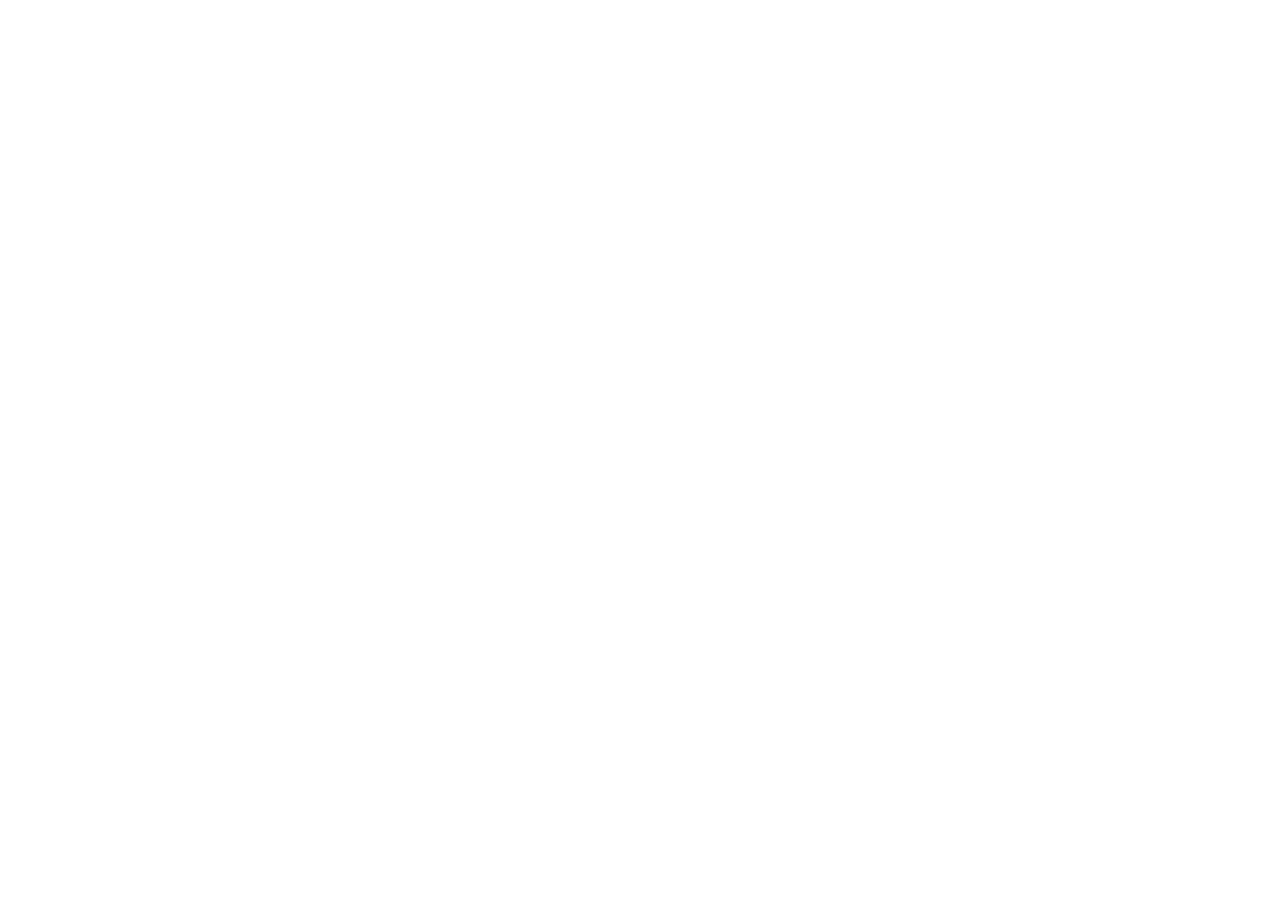
==== index.html @ 23dd7046 "Initial commit, basic html structure built with notes and blank README, css, js files added" ====
<!DOCTYPE html>
<html lang="en">
<head>
    <meta charset="UTF-8">
    <link rel="stylesheet" href="./assets/css/reset.css">
    <link rel="stylesheet" href="./assets/css/styles.css">
    <meta name="viewport" content="width=device-width, initial-scale=1.0">
    <title>Exploration Quiz</title>
</head>
<body>
    <header>
        <h1>
            <!-- h1 header above the box with the quiz title -->
        </h1>
    </header>
    <main>
        <article id="quiz-container">
            <div>
                 <!-- This is the main box for the quiz -->
                <h2>
                    <!-- bold h2 for the question -->
                </h2>
                <section>
                    <!-- Buttons or anchored navs? -->
                </section>
            </div>
        </article>
    </main>
    <script src="./assets/js/script.js"></script>
</body>
<footer>
    <!-- Created by line -->
</footer>
</html>
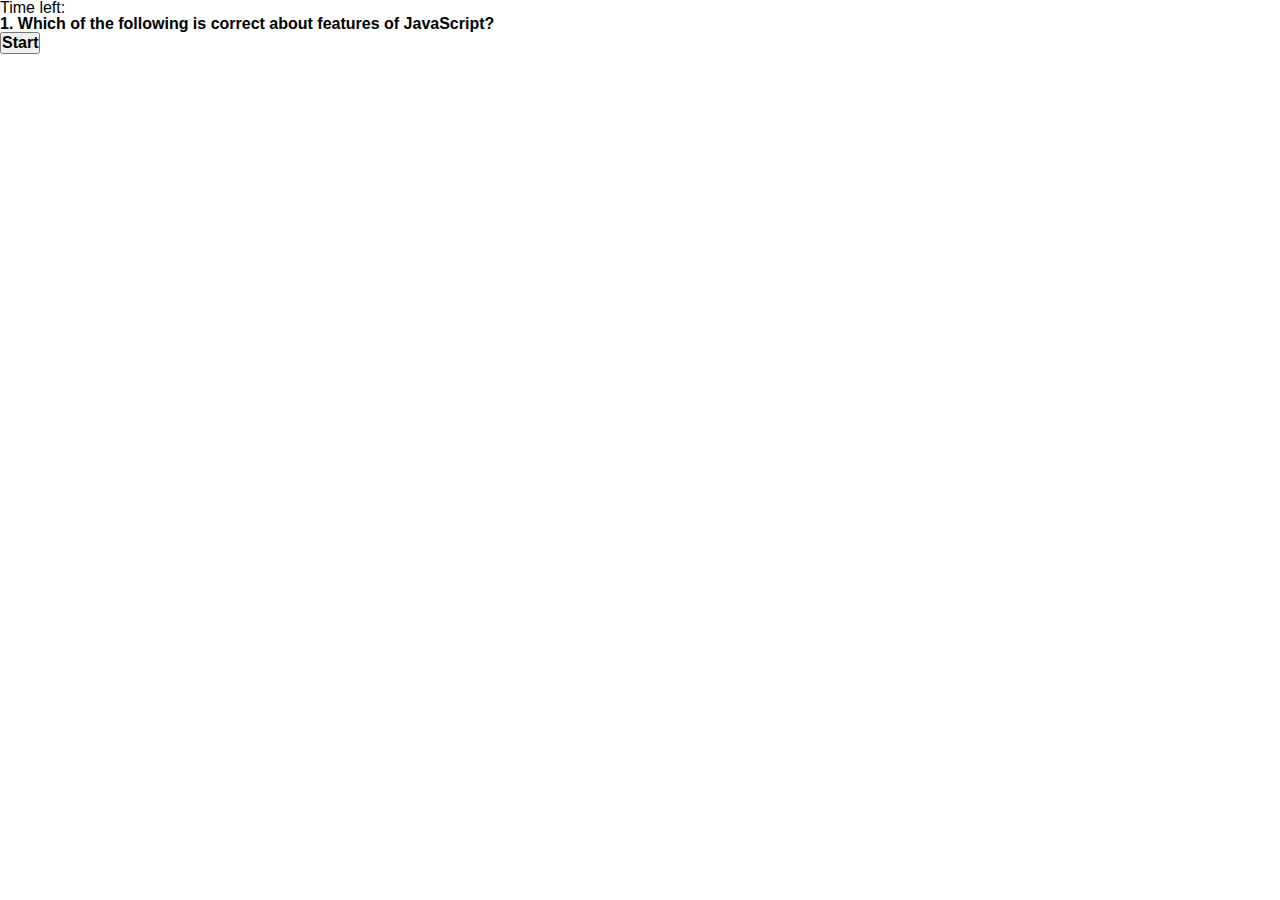
==== commit 6cbf1139: "Implemented some basic functionality along with a timer to js, also assigned some ids and classes in" ====
--- a/index.html
+++ b/index.html
@@ -12,16 +12,22 @@
         <h1>
             <!-- h1 header above the box with the quiz title -->
         </h1>
+        <p>Time left: <span id="timer"></span></p>
     </header>
     <main>
-        <article id="quiz-container">
-            <div>
+        <article>
+            <div id="quiz-container">
                  <!-- This is the main box for the quiz -->
-                <h2>
+                <h2 id="question"><strong>
+                    Placeholder text
                     <!-- bold h2 for the question -->
-                </h2>
+                </h2></strong>
                 <section>
-                    <!-- Buttons or anchored navs? -->
+                    <button id="button1" class="quiz-buttons"></button>
+                    <button id="button2" class="quiz-buttons"></button>
+                    <button id="button3" class="quiz-buttons"></button>
+                    <button id="button4" class="quiz-buttons"></button>
+                    <button id="button5"><strong>Start</strong></button>
                 </section>
             </div>
         </article>
@@ -29,6 +35,6 @@
     <script src="./assets/js/script.js"></script>
 </body>
 <footer>
-    <!-- Created by line -->
+    <!-- Created by -->
 </footer>
 </html>--- a/assets/css/styles.css
+++ b/assets/css/styles.css
@@ -0,0 +1,12 @@
+body {
+    font-family: sans-serif;
+    font-size: 16px;
+}
+
+.quiz-buttons {
+    display: none;
+}
+
+#button5 {
+    display: initial;
+}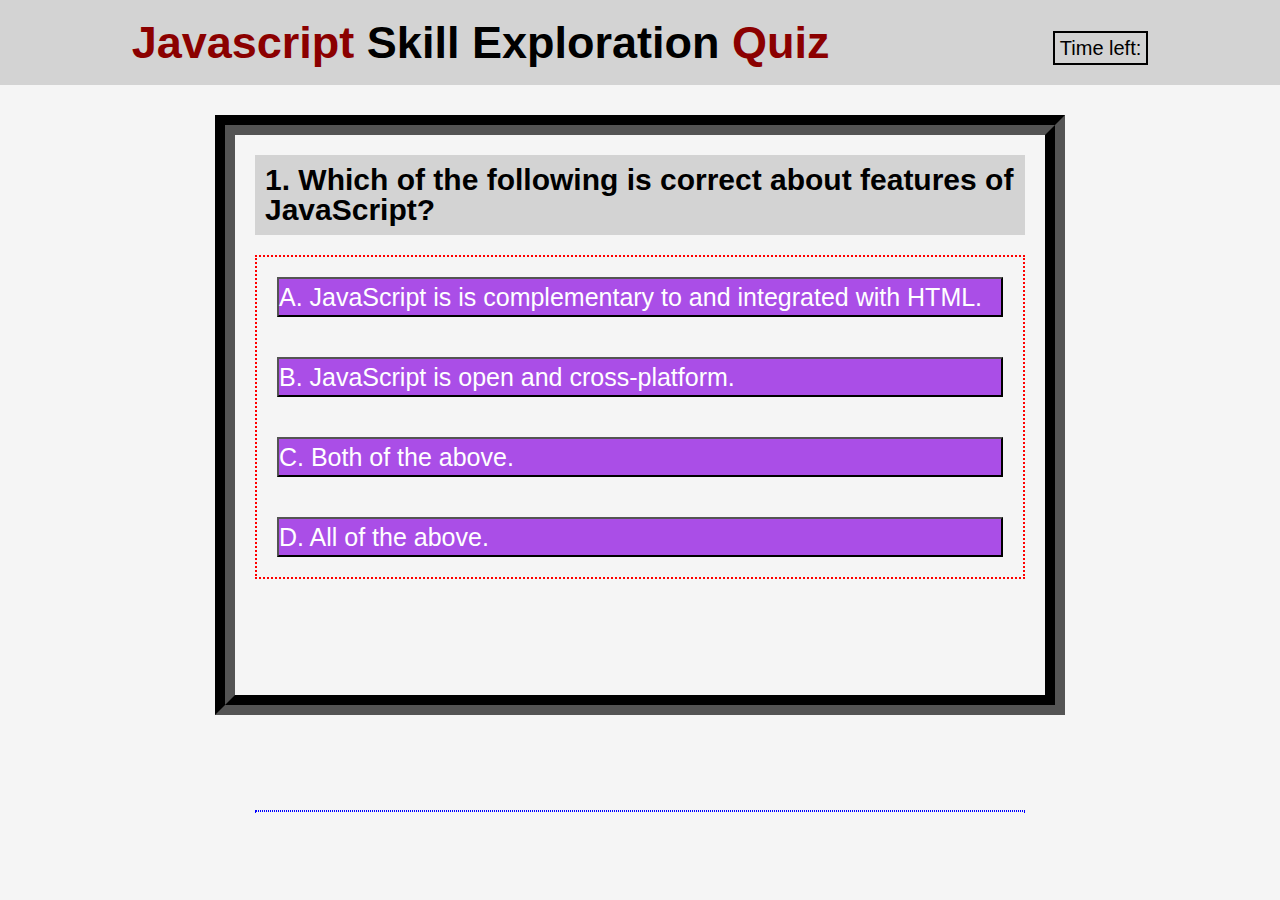
==== commit 9c26295c: "Achieved a very basic web design, temporary pending grid switch" ====
--- a/index.html
+++ b/index.html
@@ -10,25 +10,27 @@
 <body>
     <header>
         <h1>
-            <!-- h1 header above the box with the quiz title -->
+            <span class="h1-js">Javascript</span> Skill Exploration <span class="h1-js">Quiz</span>
         </h1>
         <p>Time left: <span id="timer"></span></p>
     </header>
     <main>
-        <article>
-            <div id="quiz-container">
+        <article id="quiz-container">
+            <div id="question-container">
                  <!-- This is the main box for the quiz -->
                 <h2 id="question"><strong>
-                    Placeholder text
+                    Press "start" to begin the timer and see your first question!
                     <!-- bold h2 for the question -->
                 </h2></strong>
-                <section>
-                    <button id="button1" class="quiz-buttons"></button>
-                    <button id="button2" class="quiz-buttons"></button>
-                    <button id="button3" class="quiz-buttons"></button>
-                    <button id="button4" class="quiz-buttons"></button>
-                    <button id="button5"><strong>Start</strong></button>
+                <section id="button-container">
+                        <button id="button1" class="quiz-buttons"></button>
+                        <button id="button2" class="quiz-buttons"></button>
+                        <button id="button3" class="quiz-buttons"></button>
+                        <button id="button4" class="quiz-buttons"></button>
                 </section>
+            </div>
+            <div id="start-container">
+                <button id="button5"><strong>Start</strong></button>
             </div>
         </article>
     </main>
--- a/assets/css/styles.css
+++ b/assets/css/styles.css
@@ -1,12 +1,112 @@
 body {
+    display: flex;
+    flex-direction: column;
+    align-items: center;
     font-family: sans-serif;
     font-size: 16px;
+    background: whitesmoke;
+}
+/* Header section */
+header {
+    display: flex;
+    flex-direction: row;
+    justify-content: space-around;
+    align-items: center;
+    background: #d3d3d3;
+    width: 100%;
+    padding: 20px;
+    margin-bottom: 30px;
+    
+}
+
+header h1 {
+    font-family: Impact, Haettenschweiler, 'Arial Narrow Bold', sans-serif;
+    font-size: 45px;
+}
+
+.h1-js {
+    color:darkred;
+}
+
+header p {
+    font-family: Impact, Haettenschweiler, 'Arial Narrow Bold', sans-serif;
+    font-size: 20px;
+    align-self: flex-end;
+    padding: 5px;
+    border: 2px solid black;
+}
+/* Quiz container section */
+/* main article {
+    display: flex;
+    flex-direction: column;
+    min-width: 500px;
+    min-height: 500px;
+    max-width: 50%;
+    max-height: 500px;
+    margin: 30px auto;
+    padding: 20px;
+    justify-content: center;
+    align-items: center;
+    border: 20px groove black;
+} */
+
+
+/*  */
+#question {
+    background: #d3d3d3;
+    font-size: 30px;
+    margin-bottom: 20px;
+    padding: 10px;
+}
+
+#quiz-container {
+    min-width: 50%;
+    max-width: 850px;
+    min-height: 500px;
+    max-height: 600px;
+    padding: 20px;
+    margin: auto;
+    border: 20px groove black;
+}
+
+/* Quiz button section */
+
+#button-container {
+    display: flex;
+    flex-direction: column;
+    border: 2px dotted red;
+    margin-top: 20px;
+    margin-bottom: 20px;
 }
 
 .quiz-buttons {
-    display: none;
+    display: inline-block;
+    text-align: start;
+    margin: 20px;
+    font-size: 25px;
+    height: 40px;
+    background: rgb(170, 78, 231);
+    color: white;
+    word-wrap: break-word;
+}
+
+/* This is the section that controls the "start" button  */
+#start-container {
+    display: flex;
+    flex-direction: column;
+    align-items: flex-end;
+    justify-content: flex-end;
+    margin-top: 30%;
+    min-height: 25%;
+    max-height: 100%;
+    border: 1px dotted blue;
+
 }
 
 #button5 {
-    display: initial;
+    display: none;
+    height: 100px;
+    width: 250px;
+    font-size: 50px;
+    margin: auto;
 }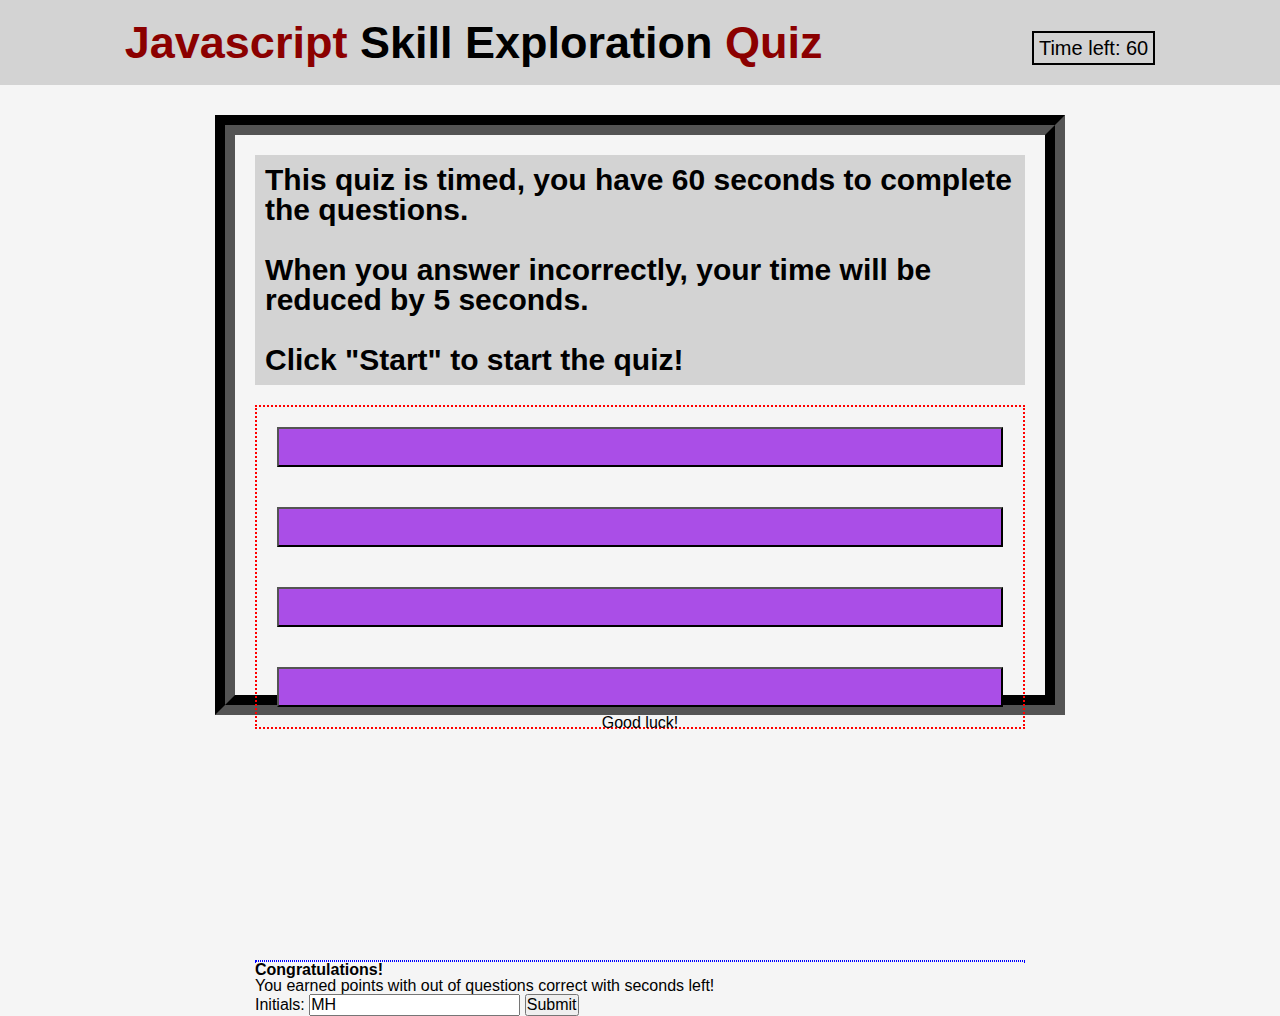
==== commit 63df4c9d: "Made major improvements to the script.js and slimmed the questions.js, minor changes to the html for" ====
--- a/index.html
+++ b/index.html
@@ -12,15 +12,14 @@
         <h1>
             <span class="h1-js">Javascript</span> Skill Exploration <span class="h1-js">Quiz</span>
         </h1>
-        <p>Time left: <span id="timer"></span></p>
+        <p>Time left: <span id="timer">60</span></p>
     </header>
     <main>
         <article id="quiz-container">
+             <!-- This is the main box for the quiz -->
             <div id="question-container">
-                 <!-- This is the main box for the quiz -->
                 <h2 id="question"><strong>
-                    Press "start" to begin the timer and see your first question!
-                    <!-- bold h2 for the question -->
+                    This quiz is timed, you have 60 seconds to complete the questions. <br><br> When you answer incorrectly, your time will be reduced by <span id="rule-seconds">5 seconds</span>. <br><br> Click "Start" to start the quiz!
                 </h2></strong>
                 <section id="button-container">
                         <button id="button1" class="quiz-buttons"></button>
@@ -32,11 +31,25 @@
             <div id="start-container">
                 <button id="button5"><strong>Start</strong></button>
             </div>
+            <!-- Result container needs a complete design via CSS -->
+            <div id="result-container">
+                <h2>Congratulations!</h2>
+                <p>You earned <span id="total-points"></span> points with <span id="total-correct"></span> out of <span id="total-questions"></span> questions correct with <span id="time-left"></span> seconds left!</p>
+                <form>
+                    <label for="initials">Initials:</label>
+                    <input type="text" id="initials" name="initials" value="MH">
+                    <input type="submit" value="Submit">
+                    <!-- Need to add submit method -->
+                </form>
+            </div>
         </article>
     </main>
-    <script src="./assets/js/script.js"></script>
+    <script defer src="./assets/js/questions.js"></script>
+    <script defer src="./assets/js/script.js"></script>
 </body>
 <footer>
-    <!-- Created by -->
+    <div>
+        <span id="answer-notify">Good luck!</span>
+    </div>
 </footer>
 </html>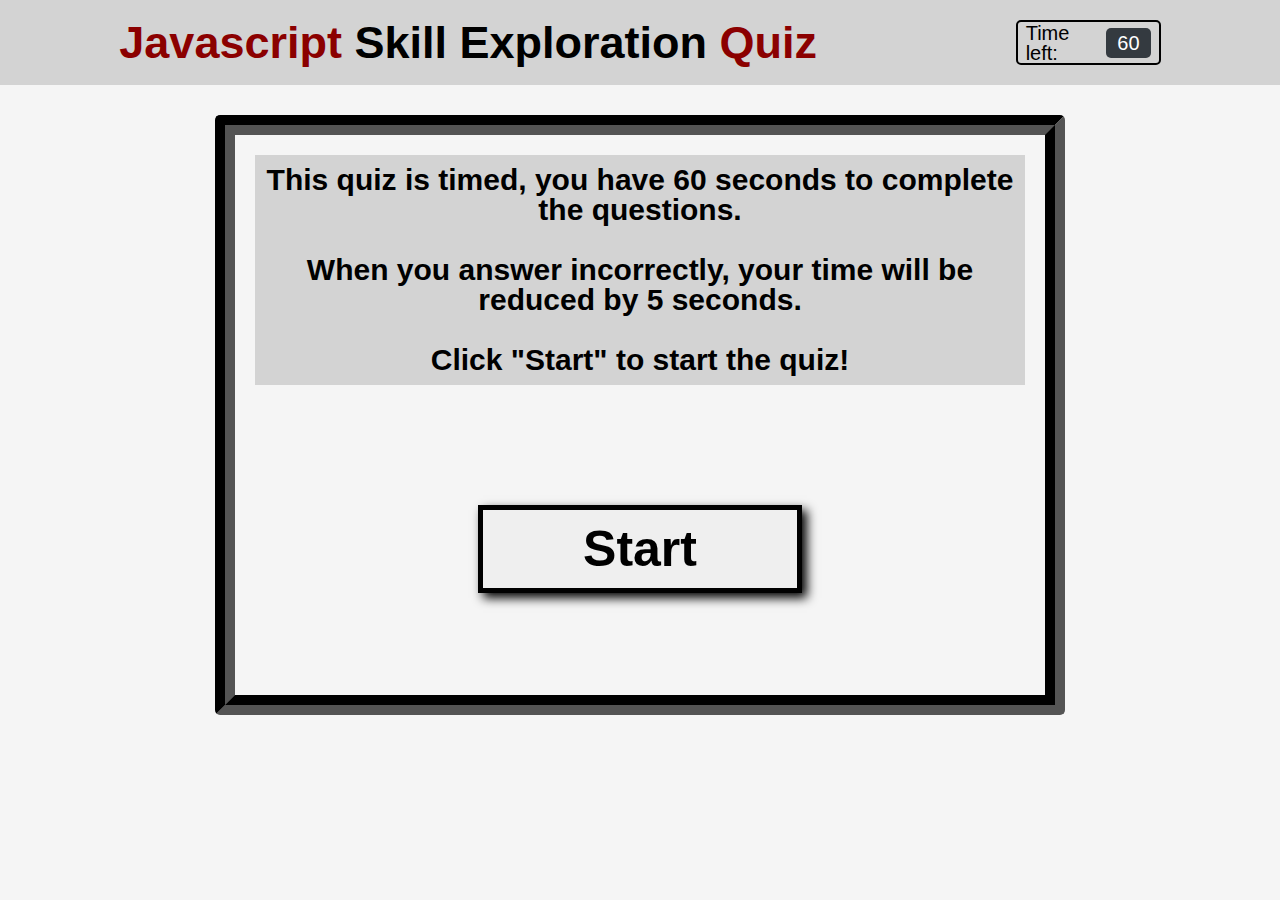
==== commit 3b1054b4: "Big update for the highscores.html/css. read description" ====
--- a/index.html
+++ b/index.html
@@ -5,7 +5,7 @@
     <link rel="stylesheet" href="./assets/css/reset.css">
     <link rel="stylesheet" href="./assets/css/styles.css">
     <meta name="viewport" content="width=device-width, initial-scale=1.0">
-    <title>Exploration Quiz</title>
+    <title>JS Skills Quiz</title>
 </head>
 <body>
     <header>
@@ -22,34 +22,34 @@
                     This quiz is timed, you have 60 seconds to complete the questions. <br><br> When you answer incorrectly, your time will be reduced by <span id="rule-seconds">5 seconds</span>. <br><br> Click "Start" to start the quiz!
                 </h2></strong>
                 <section id="button-container">
-                        <button id="button1" class="quiz-buttons"></button>
-                        <button id="button2" class="quiz-buttons"></button>
-                        <button id="button3" class="quiz-buttons"></button>
-                        <button id="button4" class="quiz-buttons"></button>
+                        <button id="button1" class="quiz-buttons allbuttons"></button>
+                        <button id="button2" class="quiz-buttons allbuttons"></button>
+                        <button id="button3" class="quiz-buttons allbuttons"></button>
+                        <button id="button4" class="quiz-buttons allbuttons"></button>
                 </section>
             </div>
             <div id="start-container">
-                <button id="button5"><strong>Start</strong></button>
+                <button id="button5" class="allbuttons"><strong>Start</strong></button>
             </div>
             <!-- Result container needs a complete design via CSS -->
             <div id="result-container">
                 <h2>Congratulations!</h2>
-                <p>You earned <span id="total-points"></span> points with <span id="total-correct"></span> out of <span id="total-questions"></span> questions correct with <span id="time-left"></span> seconds left!</p>
+                <p>You earned <span id="total-points"></span> points with <span id="total-correct"></span> out of <span id="total-questions"></span> questions correct with <span id="time-left"></span> seconds left! <br><br> Please enter your initials below!</p>
                 <form>
                     <label for="initials">Initials:</label>
-                    <input type="text" id="initials" name="initials" value="MH">
-                    <input type="submit" value="Submit">
+                    <input type="text" id="initials" name="initials" value="">
+                    <input type="submit" id="button6" class="allbuttons" value="Submit">
                     <!-- Need to add submit method -->
                 </form>
             </div>
         </article>
     </main>
-    <script defer src="./assets/js/questions.js"></script>
-    <script defer src="./assets/js/script.js"></script>
+    <footer>
+        <div>
+            <span id="answer-notify">Good luck!</span>
+        </div>
+    </footer>
+    <script src="./assets/js/questions.js"></script>
+    <script src="./assets/js/script.js"></script>
 </body>
-<footer>
-    <div>
-        <span id="answer-notify">Good luck!</span>
-    </div>
-</footer>
 </html>--- a/assets/css/styles.css
+++ b/assets/css/styles.css
@@ -27,36 +27,47 @@
 .h1-js {
     color:darkred;
 }
-
+/* This is the "Time Left:" & Time styles */
 header p {
+    display: flex;
+    align-items: center;
+    justify-content: space-between;
+    width: 145px;
+    height: 45px;
     font-family: Impact, Haettenschweiler, 'Arial Narrow Bold', sans-serif;
     font-size: 20px;
-    align-self: flex-end;
-    padding: 5px;
+    padding: 0 8px;
     border: 2px solid black;
+    border-radius: 5px;
+}
+
+#timer {
+    font-weight: 500;
+    background: #343a40;
+    height: 30px;
+    width: 45px;
+    color: #fff;
+    text-align: center;
+    line-height: 30px;
+    border-radius: 5px;
+    user-select: none;
+    transition: all 0.5s ease;
+
+}
+
+.timer-incorrect {
+    background: crimson;
+    transition: all 0.5s ease;
 }
 /* Quiz container section */
-/* main article {
-    display: flex;
-    flex-direction: column;
-    min-width: 500px;
-    min-height: 500px;
-    max-width: 50%;
-    max-height: 500px;
-    margin: 30px auto;
-    padding: 20px;
-    justify-content: center;
-    align-items: center;
-    border: 20px groove black;
-} */
-
-
-/*  */
+
 #question {
+    /* display:none; */
     background: #d3d3d3;
     font-size: 30px;
     margin-bottom: 20px;
     padding: 10px;
+    text-align: center;
 }
 
 #quiz-container {
@@ -67,46 +78,130 @@
     padding: 20px;
     margin: auto;
     border: 20px groove black;
+    border-radius: 5px;
 }
 
 /* Quiz button section */
 
 #button-container {
-    display: flex;
+    /* display: flex; */
+    display: none;
+    height: 100%;
+    gap: 20px;
     flex-direction: column;
-    border: 2px dotted red;
-    margin-top: 20px;
-    margin-bottom: 20px;
+    justify-content: space-between;
+    margin-top: 10px;
+    margin-bottom: 10px;
 }
 
 .quiz-buttons {
-    display: inline-block;
+    flex: 1;
     text-align: start;
-    margin: 20px;
+    margin: 10px;
+    padding: 10px;
     font-size: 25px;
-    height: 40px;
     background: rgb(170, 78, 231);
     color: white;
     word-wrap: break-word;
+    transition: all 0.3s ease;
+
 }
 
 /* This is the section that controls the "start" button  */
 #start-container {
+    /* display:none; */
     display: flex;
     flex-direction: column;
     align-items: flex-end;
     justify-content: flex-end;
-    margin-top: 30%;
-    min-height: 25%;
-    max-height: 100%;
-    border: 1px dotted blue;
-
 }
 
 #button5 {
-    display: none;
-    height: 100px;
-    width: 250px;
+    padding: 10px 100px; 
     font-size: 50px;
-    margin: auto;
+    margin: 100px auto;
+    border: 5px solid black;
+    transition: all 0.3s ease;
+}
+
+/* Results page */
+
+#result-container {
+    display:none;
+}
+
+#result-container h2 {
+    text-align: center;
+    background: #d3d3d3;
+    font-size: 50px;
+    font-weight: 600;
+    margin-bottom: 20px;
+    padding: 10px;
+}
+
+#result-container p {
+    background: #d3d3d3;
+    font-size: 30px;
+    margin-bottom: 20px;
+    padding: 10px;
+}
+ /* Answer notifier on the bottom */
+footer div {
+    margin: 30px;
+    width: 45vw;
+}
+
+footer div span {
+    opacity: 0;
+    text-align: center;
+    font-size: 50px;
+    width: 45vw;
+    font-weight: 600;
+    margin-top: 30px;
+    padding: 25px;
+    transition: all 1s ease-in-out;
+}
+
+.answer-correct {
+    opacity: 1;
+    background: darkgreen;
+    color: white;
+    border-left: 25px groove lightgreen;
+    transition: all 1s ease-in-out;
+}
+
+.answer-incorrect {
+    opacity: 1;
+    background: darkred;
+    color: white;
+    border-left: 25px groove red;
+    transition: all 1s ease-in-out;
+}
+
+/* Form styles */
+form {
+    text-align: center;
+    width: 100%;
+    padding: 10px;
+    margin-top: 10px;
+}
+
+form label {
+    font-size: 1.5rem;
+    font-weight: 500;
+}
+
+#initials {
+    font-size: 1.5rem;
+}
+
+.allbuttons {
+    box-shadow: 5px 5px 10px black;
+}
+
+.allbuttons:hover {
+    box-shadow: inset 5px 5px 10px black;
+    background: darkgrey;
+    color: black;
+    cursor: pointer;
 }